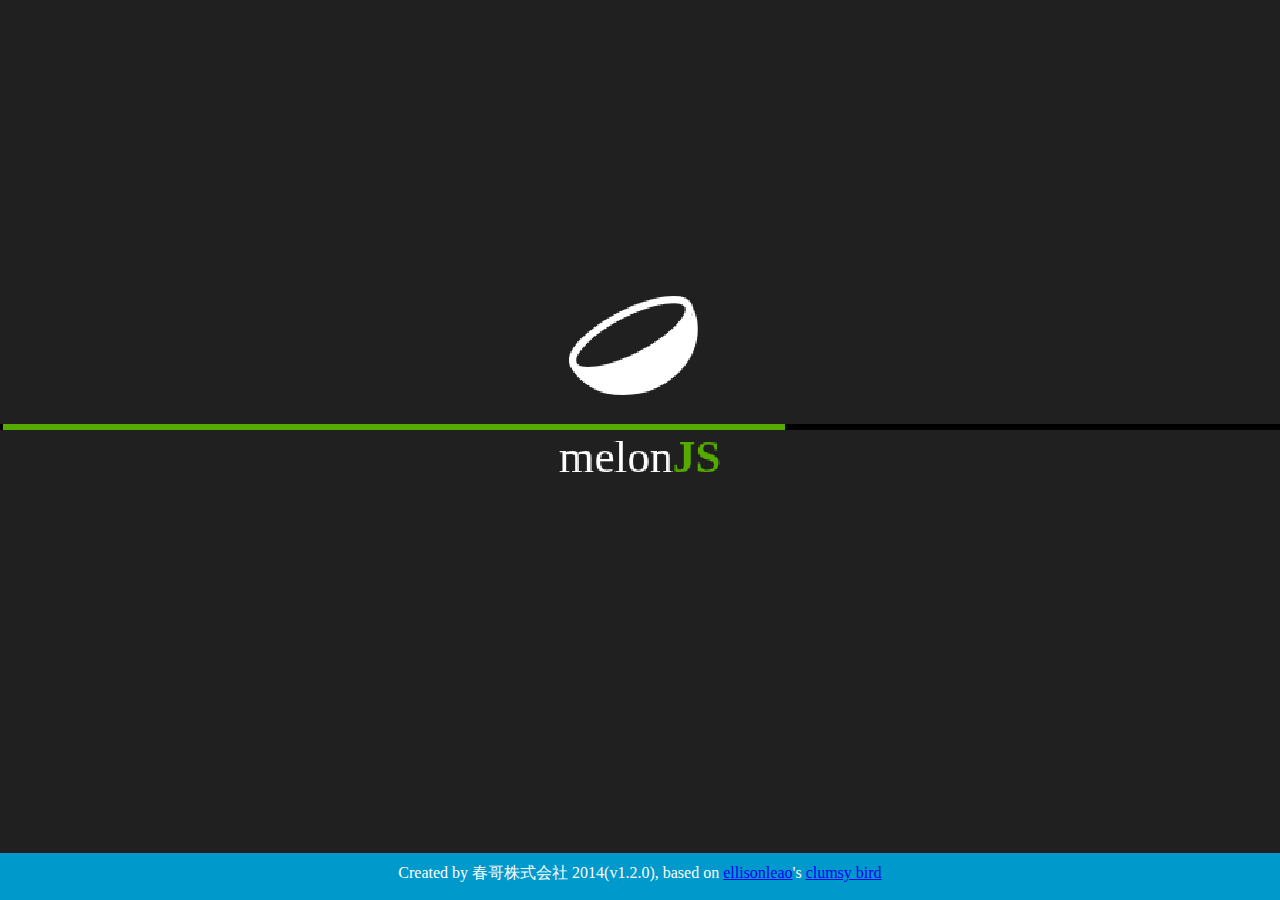
==== dev.html @ c825d836 "Upgraded to version 1.2.2" ====
<!DOCTYPE HTML>
<html lang="en">
  <head>
    <title>Flappy Dragon</title>
    <link rel="stylesheet" type="text/css" media="screen" href="index.css">
    <link rel="icon" type="image/GIF" href="data/img/favicon.ico"/>
    <link rel="apple-touch-icon-precomposed" href="data/img/Icon.png">
    <link rel="apple-touch-icon-precomposed" href="data/img/Icon@2x.png" sizes="114x114">
    <meta id="viewport" name="viewport" content="width=device-width, initial-scale=1, maximum-scale=1, user-scalable=no">
    <meta name="apple-mobile-web-app-capable" content="no">
    <meta name="apple-mobile-web-app-status-bar-style" content="black">
    <meta charset="UTF-8" />
    <meta name="description" content="Flappy Dragon - A Flappy Bird clone based on clumsy bird by sllisonleao"/>
    <meta name="keywords" content="flappybird, flappy, bird, game, html5, melonjs, clone, puzzle, dragons, pad, pnd"/>
    <meta name="robots" content="index, follow">
    <meta property="og:image" content="http://flappydragon.net/data/img/bg.png" />
    <meta property="og:title" content="Flappy Dragon - A Flappy Bird clone based on clumsy bird by ellisonleao"/>
    <meta property="og:url" content="http://flappydragon.net"/>
    <meta property="og:site_name" content="Flappy Dragon"/>
    <script>
        // NOTE: DON'T forget to change it when update
        var VERSION='1.2.0';
    </script>
  </head>

  <body>
    <!-- Canvas placeholder -->
    <div id="screen"></div>
    <div id="copyright" style="margin: 10px 0; text-align: center">
        Created by 春哥株式会社 2014(v<script>document.write(VERSION)</script>), based on <a href="https://twitter.com/ellisonleao">ellisonleao</a>'s <a href="http://ellisonleao.github.io/clumsy-bird">clumsy bird</a>
    </div>
    <!-- melonJS Library -->
    <script type="text/javascript" src="lib/melonJS-1.0.0-min.js"></script>
    <!-- Plugin(s) -->
    <script type="text/javascript" src="lib/plugins/debugPanel.js"></script>
    <!-- Game Scripts -->
    <script type="text/javascript" src="js/game.js"></script>
    <script type="text/javascript" src="js/resources.js"></script>
    <script type="text/javascript" src="js/entities/entities.js"></script>
    <script type="text/javascript" src="js/entities/HUD.js"></script>
    <script type="text/javascript" src="js/screens/title.js"></script>
    <script type="text/javascript" src="js/screens/play.js"></script>
    <script type="text/javascript" src="js/screens/gameover.js"></script>
    <!-- Bootstrap & Mobile optimization tricks -->
    <script type="text/javascript">
      window.onReady(function onReady() {
        game.onload();

        // Mobile browser hacks
        if (me.device.isMobile && !navigator.isCocoonJS) {
          // Prevent the webview from moving on a swipe
          window.document.addEventListener("touchmove", function (e) {
            e.preventDefault();
            window.scroll(0, 0);
            return false;
          }, false);

          // Scroll away mobile GUI
          (function () {
            window.scrollTo(0, 1);
            me.video.onresize(null);
          }).defer();

          me.event.subscribe(me.event.WINDOW_ONRESIZE, function (e) {
            window.scrollTo(0, 1);
          });
        }
      });
    </script>
    <script>
        (function(i,s,o,g,r,a,m){i['GoogleAnalyticsObject']=r;i[r]=i[r]||function(){
            (i[r].q=i[r].q||[]).push(arguments)},i[r].l=1*new Date();a=s.createElement(o),
                m=s.getElementsByTagName(o)[0];a.async=1;a.src=g;m.parentNode.insertBefore(a,m)
        })(window,document,'script','//www.google-analytics.com/analytics.js','ga');
        ga('create', 'UA-48010296-1', 'flappydragon.net');
        ga('send', 'pageview');
    </script>
    <!-- facebook -->
    <div id="fb-root"></div>
    <script>(function(d, s, id) {
        var js, fjs = d.getElementsByTagName(s)[0];
        if (d.getElementById(id)) return;
        js = d.createElement(s); js.id = id;
        js.src = "//connect.facebook.net/en_US/all.js#xfbml=1&appId=711540455545711";
        fjs.parentNode.insertBefore(js, fjs);
    }(document, 'script', 'facebook-jssdk'));
    </script>
    <!-- sina weibo -->
    <script src=" http://tjs.sjs.sinajs.cn/open/api/js/wb.js?appkey=3076052560" type="text/javascript" charset="utf-8"></script>
  </body>
</html>
---- index.css ----
body {
	background-color: #0099cc;
	color: #fff;

	/* Allow mouse dragging. */
	-moz-user-select: none;
	-ms-user-select: none;
	-o-user-select: none;
	-webkit-user-select: none;
	user-select: none;
	
	/* disable touch panning/zooming */
	-ms-touch-action: none;
	touch-action: none;

	/* Allow canvas to hit the edges of the browser viewport. */
	margin: 0;
}

#screen canvas {
  margin: auto;
	/* Hide the gap for font descenders. */
	display: block;
	
	/* disable scaling interpolation */
	image-rendering: optimizeSpeed;
	image-rendering: -moz-crisp-edges;
	image-rendering: -o-crisp-edges;
	image-rendering: -webkit-optimize-contrast;
	image-rendering: optimize-contrast;
	-ms-interpolation-mode: nearest-neighbor;
}
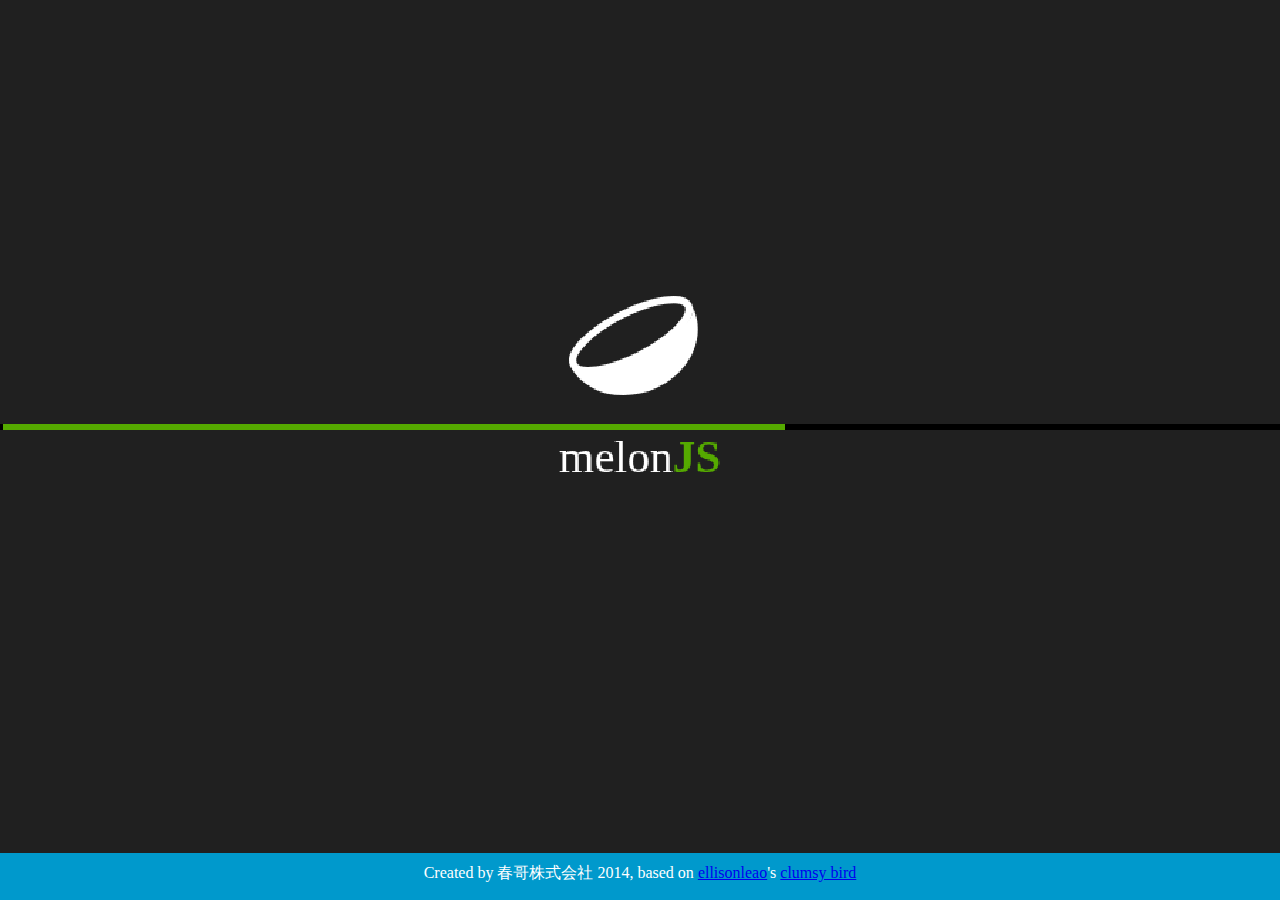
==== commit e18b572d: "Trivial" ====
--- a/dev.html
+++ b/dev.html
@@ -17,17 +17,13 @@
     <meta property="og:title" content="Flappy Dragon - A Flappy Bird clone based on clumsy bird by ellisonleao"/>
     <meta property="og:url" content="http://flappydragon.net"/>
     <meta property="og:site_name" content="Flappy Dragon"/>
-    <script>
-        // NOTE: DON'T forget to change it when update
-        var VERSION='1.2.0';
-    </script>
   </head>
 
   <body>
     <!-- Canvas placeholder -->
     <div id="screen"></div>
     <div id="copyright" style="margin: 10px 0; text-align: center">
-        Created by 春哥株式会社 2014(v<script>document.write(VERSION)</script>), based on <a href="https://twitter.com/ellisonleao">ellisonleao</a>'s <a href="http://ellisonleao.github.io/clumsy-bird">clumsy bird</a>
+        Created by 春哥株式会社 2014, based on <a href="https://twitter.com/ellisonleao">ellisonleao</a>'s <a href="http://ellisonleao.github.io/clumsy-bird">clumsy bird</a>
     </div>
     <!-- melonJS Library -->
     <script type="text/javascript" src="lib/melonJS-1.0.0-min.js"></script>
